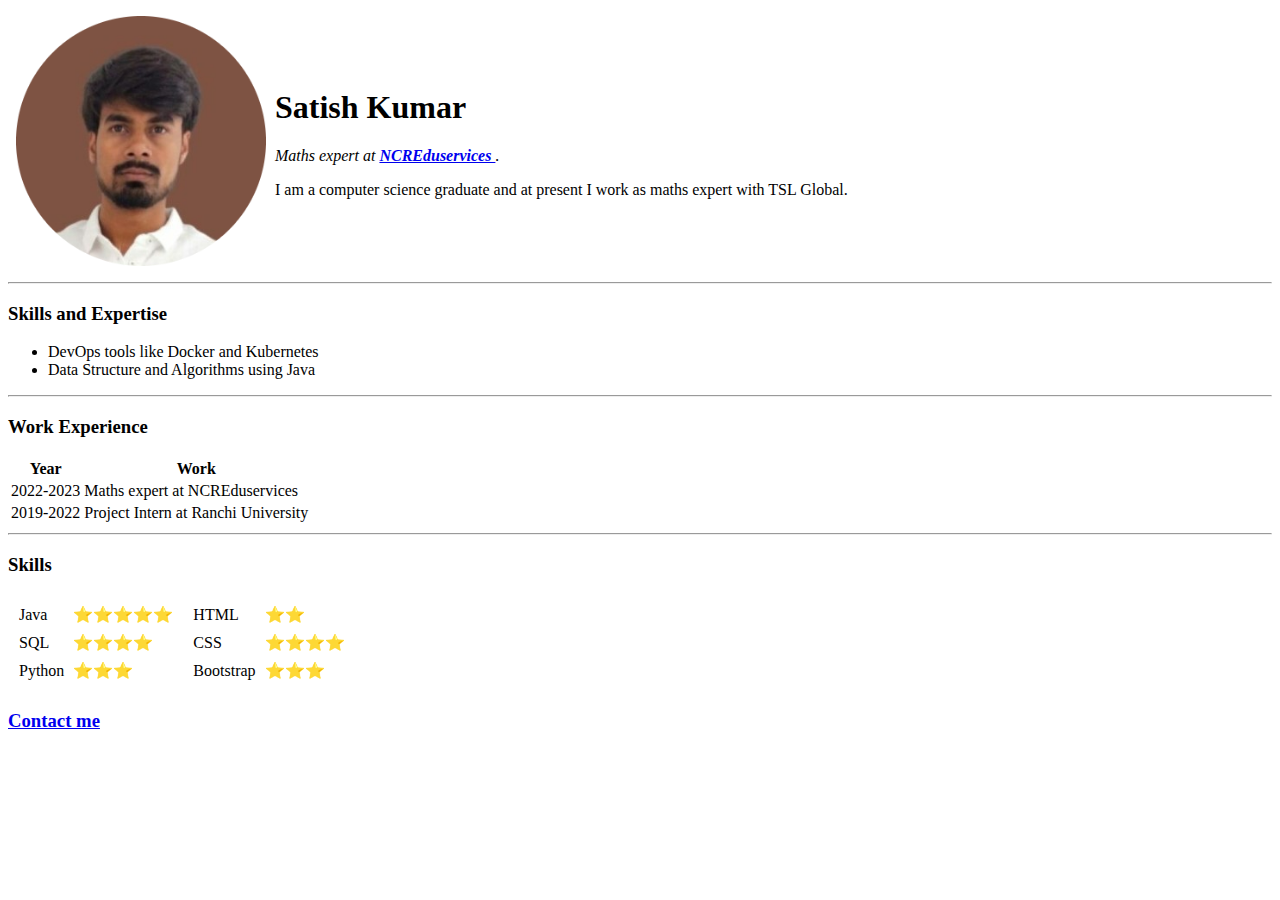
==== index.html @ 58e38aa9 "First commit" ====
<!DOCTYPE html>
<html lang="en">

<head>
    <meta charset="UTF-8">
    <meta http-equiv="X-UA-Compatible" content="IE=edge">
    <meta name="viewport" content="width=device-width, initial-scale=1.0">
    <title>Satish's Personal site</title>
</head>

<body>
    <table cellspacing="7">
        <tr>
            <td> <img src="media/satish.png" alt="Satish Kumar's picture" height="250" align="top">
            </td>
            <td>
                <h1> Satish Kumar </h1>
    <p><em>Maths expert at <strong><a href="https://www.ncreduservices.com/"> NCREduservices </a></strong>.</em></p>
    <p>I am a computer science graduate and at present I work as maths expert with TSL Global.</p>
             </td>
        </tr>
    </table>
    
    <hr>
    <h3>Skills and Expertise</h3>
    <ul>
        <li>DevOps tools like Docker and Kubernetes</li>
        <li>Data Structure and Algorithms using Java</li>
    </ul>
    <hr>
    <h3>Work Experience</h3>
    <table>
        <thead>
        <tr>
            <th>Year</th>
            <th> Work</th>
        </tr>
        </thead>
        <tbody>
        <tr>
            <td> 2022-2023</td>
            <td>Maths expert at NCREduservices </td>

        </tr>
        <tr>
            <td>2019-2022</td>
            <td> Project Intern at Ranchi University</td>
        </tr>
        </tbody>
  

    </table>
    <hr>
    <!-- <video src="C:\Users\sk707\Downloads\Untitled video - Made with Clipchamp.mp4" controls height="250" autoplay poster="/DSA/HTML-personal Site/satish.png" muted></video> -->
    
    <!-- <audio src="mana ki.mp3" controls> mana ki</audio> -->
    <h3>Skills</h3>
    <table>
        <tr>
            <td>
                <table cellspacing="7">
                    <tr>
                        <td>Java</td>
                        <td>⭐⭐⭐⭐⭐</td>
                    </tr>
                    <tr>
                        <td>SQL</td>
                        <td>⭐⭐⭐⭐</td>
                    </tr>
                    
                    <tr>
                        <td>Python</td>
                        <td>⭐⭐⭐</td>
                    </tr>
                   
                </table>

            </td>
            <td>
                <table cellspacing="7">
                    <tr>
                        <td>HTML</td>
                        <td>⭐⭐</td>
                    </tr>
                    <tr>
                        <td> CSS</td>
                        <td>⭐⭐⭐⭐</td>
                    </tr>
                    
                    <tr>
                        <td>Bootstrap</td>
                        <td>⭐⭐⭐</td>
                    </tr>
                   
                </table>

            </td>
        </tr>


    </table>
    <h3><a href="contact.html"> Contact me</a></h3>

</body>
</body>

</html>
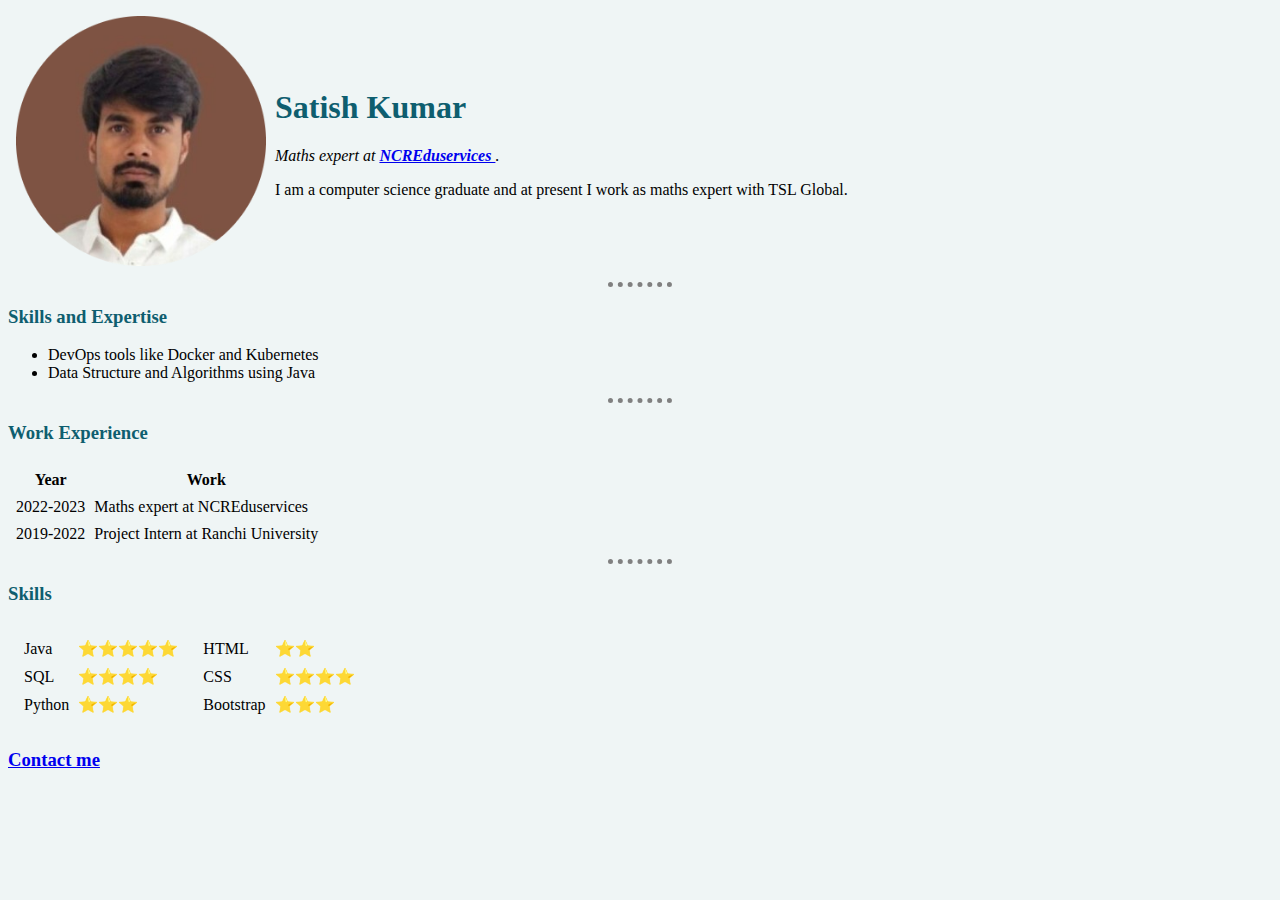
==== commit a40b1280: "index and contact files modifies and css file added" ====
--- a/index.html
+++ b/index.html
@@ -6,6 +6,8 @@
     <meta http-equiv="X-UA-Compatible" content="IE=edge">
     <meta name="viewport" content="width=device-width, initial-scale=1.0">
     <title>Satish's Personal site</title>
+    <link rel="stylesheet" href="css/styles.css">
+   
 </head>
 
 <body>
@@ -29,7 +31,7 @@
     </ul>
     <hr>
     <h3>Work Experience</h3>
-    <table>
+    <table >
         <thead>
         <tr>
             <th>Year</th>
--- a/css/styles.css
+++ b/css/styles.css
@@ -0,0 +1,21 @@
+body{
+    background-color:#EFF5F5 ;
+}
+
+hr{
+    border-style: dotted none none;
+    /* border-top:4px dotted; */
+    width: 5%;
+    border-width: 5px;
+    border-color: grey;
+
+    
+    
+}
+table
+{
+    border-spacing: 7px;
+}
+h1,h3{
+    color: #0E5E6F;
+}